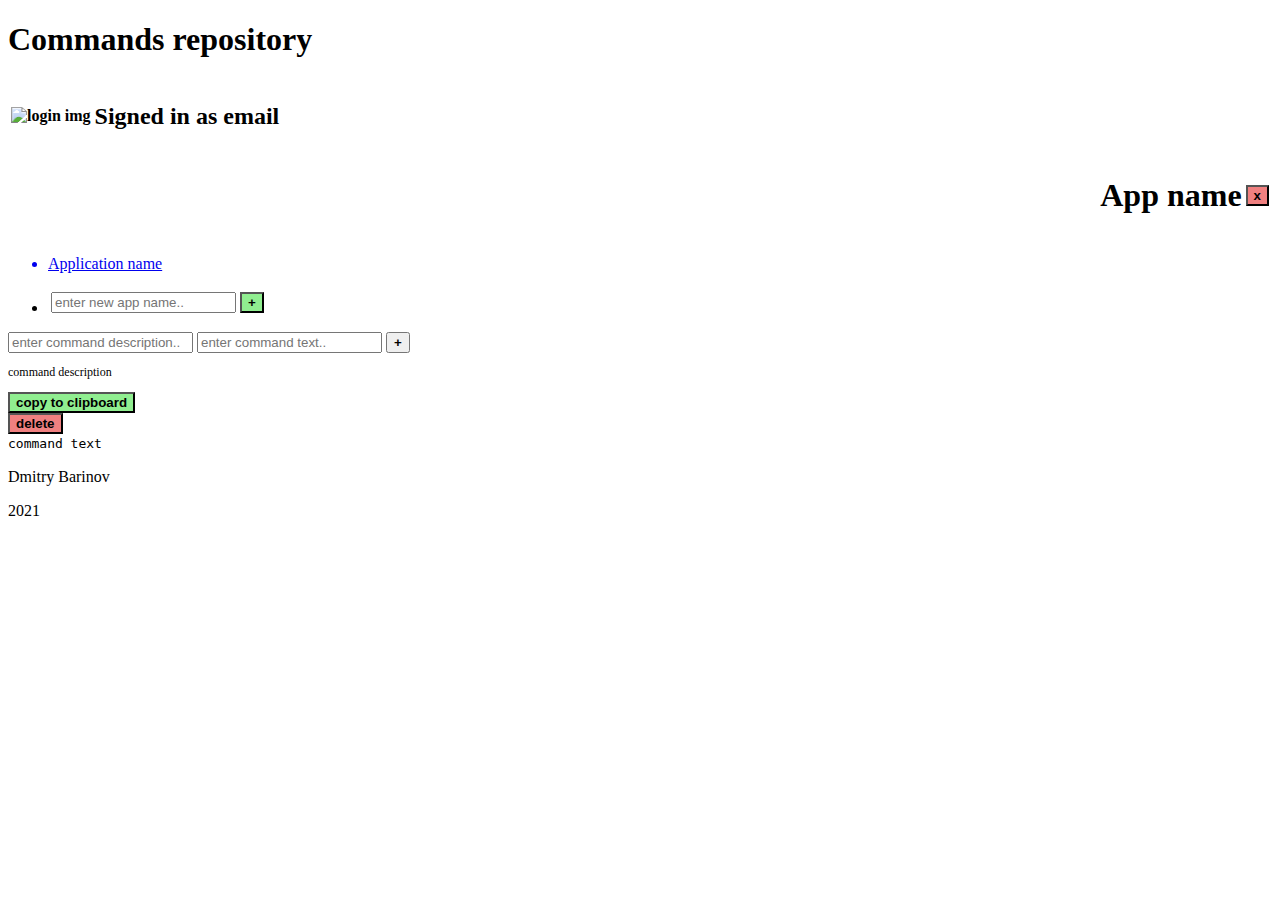
==== src/main/resources/templates/index.html @ fea828e2 "Code refactor" ====
<!DOCTYPE html>
<html lang="en" xmlns:th="http://www.thymeleaf.org">
<head>
    <meta charset="utf-8">
    <meta content="width=device-width, initial-scale=1.0" name="viewport">
    <title>Commands repository - online notes with commands & hotkeys</title>
    <link href="/css/style.css" rel="stylesheet">
</head>
<body class="page">
<div id="page-container">
    <header class="page-header">
        <div class="container">
            <h1 class="page-title">Commands repository</h1>
            <table>
                <tr>
                    <th>
                        <img alt="login img" src="/img/login_gray_136_136_136.svg" width="22px">
                    </th>
                    <th><h2 class="sign-in-title">Signed in as <b th:text="${user.email}">email</b></h2></th>
                    <th>
                        <a th:href="@{/logout}" type="submit">
                            <span class="icon icon-logout" type="button"></span>
                        </a>
                    </th>
                </tr>
            </table>
        </div>
    </header>
    <main>
        <div class="app-header">
            <div align="right" class="container">
                <table>
                    <tr>
                        <th><h1 class="page-title" id="button" th:object="${currentApplication}"
                                th:text="${currentApplication.name}">App name</h1></th>
                        <th>
                            <form method="POST" th:action="@{{id}/delete(id=${currentApplication.id})}">
                                <button style="background-color: lightcoral; font-weight: bold"
                                        title="delete application and all it's commands">x
                                </button>
                            </form>
                        </th>
                    </tr>

                </table>
            </div>
        </div>
        <section>
            <div class="row">
                <div class="column-left">
                    <ul th:each="app : ${applications}">
                        <a href="#" th:href="@{{id}(id=${app.id})}" th:text="${app.name}">
                            <li>Application name</li>
                        </a>
                    </ul>
                    <ul>
                        <li>
                            <form method="POST" th:action="@{/{userId}/application(userId=${user.id})}">
                                <table>
                                    <tr>
                                        <th><label>
                                            <input placeholder="enter new app name.." th:field="*{newApp.name}"/>
                                        </label></th>
                                        <th>
                                            <button class="green" href="#"
                                                    style="background-color: lightgreen; font-weight: bold"
                                                    title="add new application"
                                                    type="submit">+
                                            </button>
                                        </th>
                                    </tr>
                                </table>
                            </form>
                        </li>
                    </ul>


                </div>
                <div class="column-right">
                    <div class="command">
                        <form method="POST" th:action="@{{appId}/command(appId=${currentApplication.id})}">
                            <input placeholder="enter command description.." th:field="*{newCommand.description}">
                            <input placeholder="enter command text.." th:field="*{newCommand.text}">
                            <button class="green" style=" font-weight: bold"
                                    title="add new command">+
                            </button>
                        </form>
                    </div>
                    <div class="command" th:each="command : ${commands}">
                        <p style="font-size: 12px" th:text="${command.description}">command description</p>
                        <div class="buttons">
                            <button class="green" href="#" onclick="copyToClipboard(this.closest('.command'))"
                                    style="background-color: lightgreen; font-weight: bold">copy to clipboard
                            </button>
                            <form method="POST"
                                  th:action="@{{appId}/command/{cmdId}/delete(appId=${currentApplication.id}, cmdId=${command.id})}">
                                <button class="red" href="#" style="background-color: lightcoral; font-weight: bold">
                                    delete
                                </button>
                            </form>
                        </div>
                        <a type="button">
                            <div class="command-code">
                                <code style="font-family:monospace;" th:text="${command.text}">command text</code>
                            </div>
                        </a>
                    </div>
                </div>
            </div>
        </section>
    </main>
</div>
<footer class="page-footer">
    <p>Dmitry Barinov</p>
    <p>2021</p>
</footer>
<script src="/webjars/jquery/3.5.1/jquery.min.js"></script>
<script src="/js/script.js" type="text/javascript"></script>
</body>
</html>
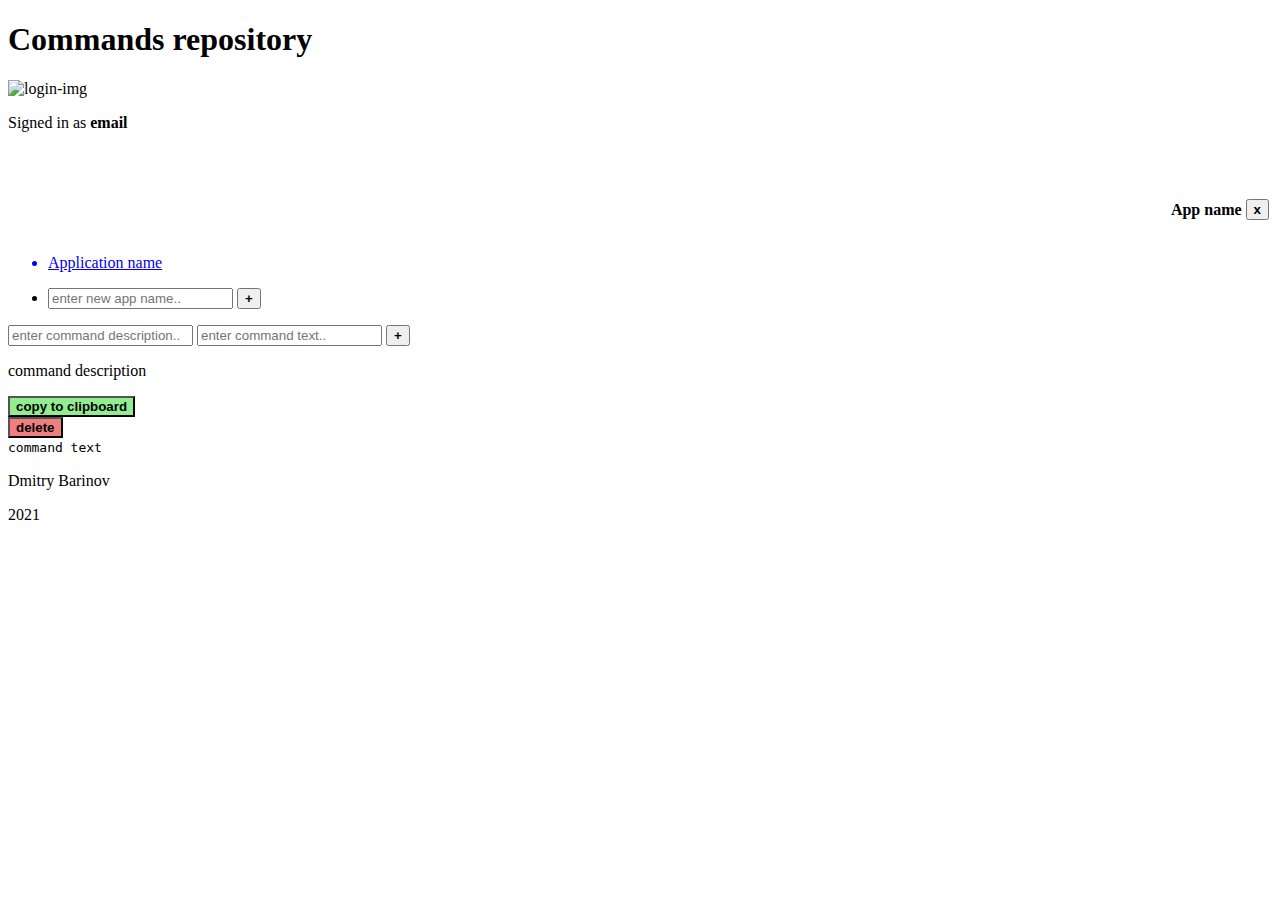
==== commit 9758b0ba: "Update css and ui for front. Final" ====
--- a/src/main/resources/templates/index.html
+++ b/src/main/resources/templates/index.html
@@ -5,43 +5,37 @@
     <meta content="width=device-width, initial-scale=1.0" name="viewport">
     <title>Commands repository - online notes with commands & hotkeys</title>
     <link href="/css/style.css" rel="stylesheet">
+    <link href="style.css" rel="stylesheet">
 </head>
 <body class="page">
-<div id="page-container">
-    <header class="page-header">
-        <div class="container">
+<div class="content-wrap">
+    <header class="page-header gray row">
+        <div>
             <h1 class="page-title">Commands repository</h1>
-            <table>
-                <tr>
-                    <th>
-                        <img alt="login img" src="/img/login_gray_136_136_136.svg" width="22px">
-                    </th>
-                    <th><h2 class="sign-in-title">Signed in as <b th:text="${user.email}">email</b></h2></th>
-                    <th>
-                        <a th:href="@{/logout}" type="submit">
-                            <span class="icon icon-logout" type="button"></span>
-                        </a>
-                    </th>
-                </tr>
-            </table>
+        </div>
+        <div class="row">
+            <p><img alt="login-img" class="icon" src="/img/login_gray_136_136_136.svg" style="padding-right: 5px"></p>
+            <p class="sign-in-title">Signed in as <b th:text="${user.email}">email</b></p>
+            <p><a style="padding-right: 10px" th:href="@{/logout}" type="submit">
+                <span class="icon icon-logout" type="button"></span>
+            </a></p>
         </div>
     </header>
     <main>
         <div class="app-header">
-            <div align="right" class="container">
+            <div align="right">
                 <table>
                     <tr>
-                        <th><h1 class="page-title" id="button" th:object="${currentApplication}"
-                                th:text="${currentApplication.name}">App name</h1></th>
+                        <th><p class="page-title" id="button" th:object="${currentApplication}"
+                               th:text="${currentApplication.name}">App name</p></th>
                         <th>
                             <form method="POST" th:action="@{{id}/delete(id=${currentApplication.id})}">
-                                <button style="background-color: lightcoral; font-weight: bold"
+                                <button class="red" style="font-weight: bold"
                                         title="delete application and all it's commands">x
                                 </button>
                             </form>
                         </th>
                     </tr>
-
                 </table>
             </div>
         </div>
@@ -55,30 +49,24 @@
                     </ul>
                     <ul>
                         <li>
-                            <form method="POST" th:action="@{/{userId}/application(userId=${user.id})}">
-                                <table>
-                                    <tr>
-                                        <th><label>
-                                            <input placeholder="enter new app name.." th:field="*{newApp.name}"/>
-                                        </label></th>
-                                        <th>
-                                            <button class="green" href="#"
-                                                    style="background-color: lightgreen; font-weight: bold"
-                                                    title="add new application"
-                                                    type="submit">+
-                                            </button>
-                                        </th>
-                                    </tr>
+                            <form class="row" method="POST"
+                                  th:action="@{/{userId}/application(userId=${user.id})}">
+                                <input placeholder="enter new app name.." th:field="*{newApp.name}"/>
+                                <button class="green" href="#"
+                                        style="font-weight: bold"
+                                        title="add new application"
+                                        type="submit">+
+                                </button>
+                                </tr>
                                 </table>
                             </form>
                         </li>
                     </ul>
-
-
                 </div>
                 <div class="column-right">
-                    <div class="command">
-                        <form method="POST" th:action="@{{appId}/command(appId=${currentApplication.id})}">
+                    <div>
+                        <form class="row" method="POST"
+                              th:action="@{{appId}/command(appId=${currentApplication.id})}">
                             <input placeholder="enter command description.." th:field="*{newCommand.description}">
                             <input placeholder="enter command text.." th:field="*{newCommand.text}">
                             <button class="green" style=" font-weight: bold"
@@ -87,7 +75,7 @@
                         </form>
                     </div>
                     <div class="command" th:each="command : ${commands}">
-                        <p style="font-size: 12px" th:text="${command.description}">command description</p>
+                        <p th:text="${command.description}">command description</p>
                         <div class="buttons">
                             <button class="green" href="#" onclick="copyToClipboard(this.closest('.command'))"
                                     style="background-color: lightgreen; font-weight: bold">copy to clipboard
@@ -110,9 +98,9 @@
         </section>
     </main>
 </div>
-<footer class="page-footer">
-    <p>Dmitry Barinov</p>
-    <p>2021</p>
+<footer class="page-footer gray">
+    <div class="author"><p>Dmitry Barinov</p></div>
+    <div class="year"><p>2021</p></div>
 </footer>
 <script src="/webjars/jquery/3.5.1/jquery.min.js"></script>
 <script src="/js/script.js" type="text/javascript"></script>
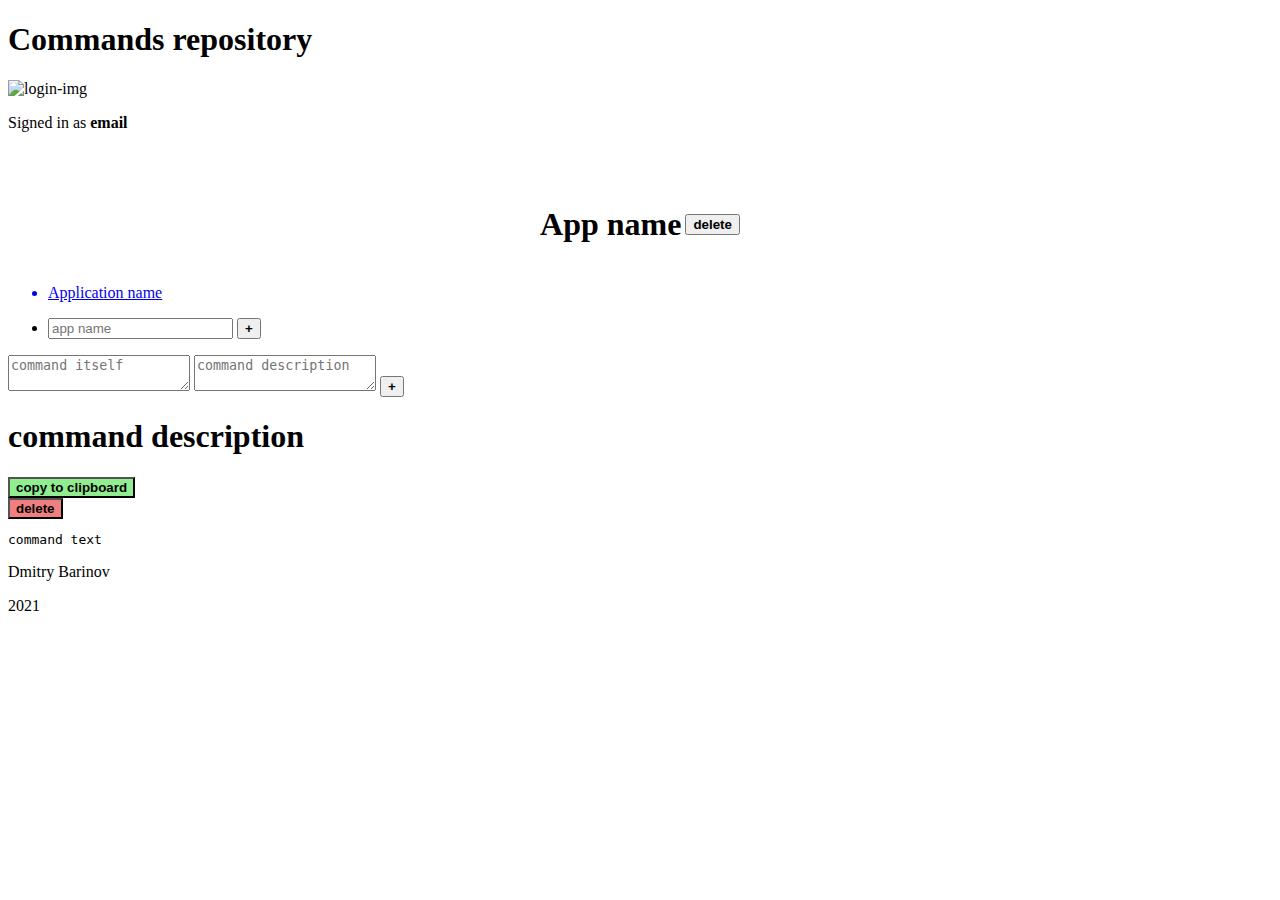
==== commit 5369fa12: "Update front design" ====
--- a/src/main/resources/templates/index.html
+++ b/src/main/resources/templates/index.html
@@ -5,11 +5,11 @@
     <meta content="width=device-width, initial-scale=1.0" name="viewport">
     <title>Commands repository - online notes with commands & hotkeys</title>
     <link href="/css/style.css" rel="stylesheet">
-    <link href="style.css" rel="stylesheet">
+    <!--<link href="style.css" rel="stylesheet">-->
 </head>
 <body class="page">
 <div class="content-wrap">
-    <header class="page-header gray row">
+    <header class="page-header row">
         <div>
             <h1 class="page-title">Commands repository</h1>
         </div>
@@ -23,15 +23,15 @@
     </header>
     <main>
         <div class="app-header">
-            <div align="right">
+            <div align="center">
                 <table>
                     <tr>
-                        <th><p class="page-title" id="button" th:object="${currentApplication}"
-                               th:text="${currentApplication.name}">App name</p></th>
+                        <th><h1 class="page-title" id="button" th:object="${currentApplication}"
+                                th:text="${currentApplication.name}">App name</h1></th>
                         <th>
                             <form method="POST" th:action="@{{id}/delete(id=${currentApplication.id})}">
                                 <button class="red" style="font-weight: bold"
-                                        title="delete application and all it's commands">x
+                                        title="delete application and all it's commands">delete
                                 </button>
                             </form>
                         </th>
@@ -50,15 +50,13 @@
                     <ul>
                         <li>
                             <form class="row" method="POST"
-                                  th:action="@{/{userId}/application(userId=${user.id})}">
-                                <input placeholder="enter new app name.." th:field="*{newApp.name}"/>
+                                  th:action="@{/user/{userId}/application(userId=${user.id})}">
+                                <input placeholder="app name" th:field="*{newApp.name}"/>
                                 <button class="green" href="#"
                                         style="font-weight: bold"
-                                        title="add new application"
+                                        title="enter new app name.."
                                         type="submit">+
                                 </button>
-                                </tr>
-                                </table>
                             </form>
                         </li>
                     </ul>
@@ -67,15 +65,15 @@
                     <div>
                         <form class="row" method="POST"
                               th:action="@{{appId}/command(appId=${currentApplication.id})}">
-                            <input placeholder="enter command description.." th:field="*{newCommand.description}">
-                            <input placeholder="enter command text.." th:field="*{newCommand.text}">
-                            <button class="green" style=" font-weight: bold"
+                            <textarea class="boxsizingBorder" placeholder="command itself" th:field="*{newCommand.text}"></textarea>
+                            <textarea class="boxsizingBorder" placeholder="command description" th:field="*{newCommand.description}"></textarea>
+                            <button class="green_strong" style=" font-weight: bold"
                                     title="add new command">+
                             </button>
                         </form>
                     </div>
                     <div class="command" th:each="command : ${commands}">
-                        <p th:text="${command.description}">command description</p>
+                        <h1 th:text="${command == null ? '' : command.description}">command description</h1>
                         <div class="buttons">
                             <button class="green" href="#" onclick="copyToClipboard(this.closest('.command'))"
                                     style="background-color: lightgreen; font-weight: bold">copy to clipboard
@@ -89,7 +87,8 @@
                         </div>
                         <a type="button">
                             <div class="command-code">
-                                <code style="font-family:monospace;" th:text="${command.text}">command text</code>
+                                <pre><code style="font-family:monospace;"
+                                           th:text="${command == null ? '' : command.text}">command text</code></pre>
                             </div>
                         </a>
                     </div>
@@ -98,7 +97,7 @@
         </section>
     </main>
 </div>
-<footer class="page-footer gray">
+<footer class="page-footer">
     <div class="author"><p>Dmitry Barinov</p></div>
     <div class="year"><p>2021</p></div>
 </footer>
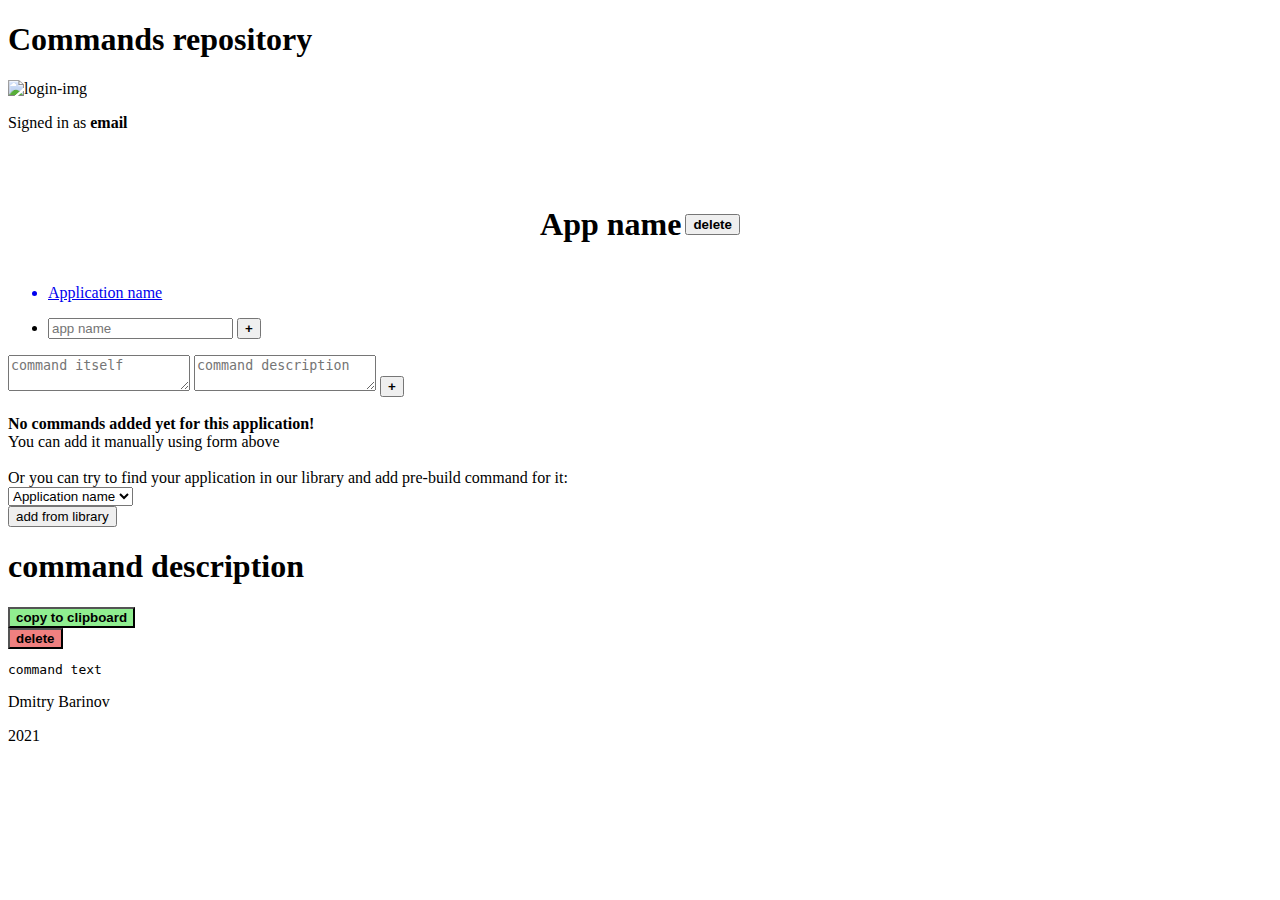
==== commit 9c732acf: "Email verification feature" ====
--- a/src/main/resources/templates/index.html
+++ b/src/main/resources/templates/index.html
@@ -5,7 +5,6 @@
     <meta content="width=device-width, initial-scale=1.0" name="viewport">
     <title>Commands repository - online notes with commands & hotkeys</title>
     <link href="/css/style.css" rel="stylesheet">
-    <!--<link href="style.css" rel="stylesheet">-->
 </head>
 <body class="page">
 <div class="content-wrap">
@@ -65,13 +64,43 @@
                     <div>
                         <form class="row" method="POST"
                               th:action="@{{appId}/command(appId=${currentApplication.id})}">
-                            <textarea class="boxsizingBorder" placeholder="command itself" th:field="*{newCommand.text}"></textarea>
-                            <textarea class="boxsizingBorder" placeholder="command description" th:field="*{newCommand.description}"></textarea>
+                            <textarea class="boxsizingBorder" placeholder="command itself"
+                                      th:field="*{newCommand.text}"></textarea>
+                            <textarea class="boxsizingBorder" placeholder="command description"
+                                      th:field="*{newCommand.description}"></textarea>
                             <button class="green_strong" style=" font-weight: bold"
                                     title="add new command">+
                             </button>
                         </form>
                     </div>
+                    <form id="add-from-library" method="post"
+                          th:action="@{{appId}/library(appId=${currentApplication.id})}"
+                          th:if="${#lists.isEmpty(currentApplication.commands)}">
+
+                        <div>
+                            <br>
+                            <label for="applications" style="font-weight: bold">No commands added yet for this
+                                application!</label>
+                            <br>
+                            <label for="applications">You can add it manually using form
+                                above</label>
+                            <br>
+                            <br>
+                            <label for="applications">Or you can try to find your application in our
+                                library and add pre-build command for it:</label>
+                            <br>
+                            <select id="applications" th:field="*{libraryApplication.id}">
+                                <option th:each="libraryApplication : ${libraryApplications}"
+                                        th:text="${libraryApplication.name}"
+                                        th:value="${libraryApplication.id}">
+                                    Application name
+                                </option>
+                            </select>
+                        </div>
+                        <div>
+                            <button class="green_strong" type="submit">add from library</button>
+                        </div>
+                    </form>
                     <div class="command" th:each="command : ${commands}">
                         <h1 th:text="${command == null ? '' : command.description}">command description</h1>
                         <div class="buttons">
